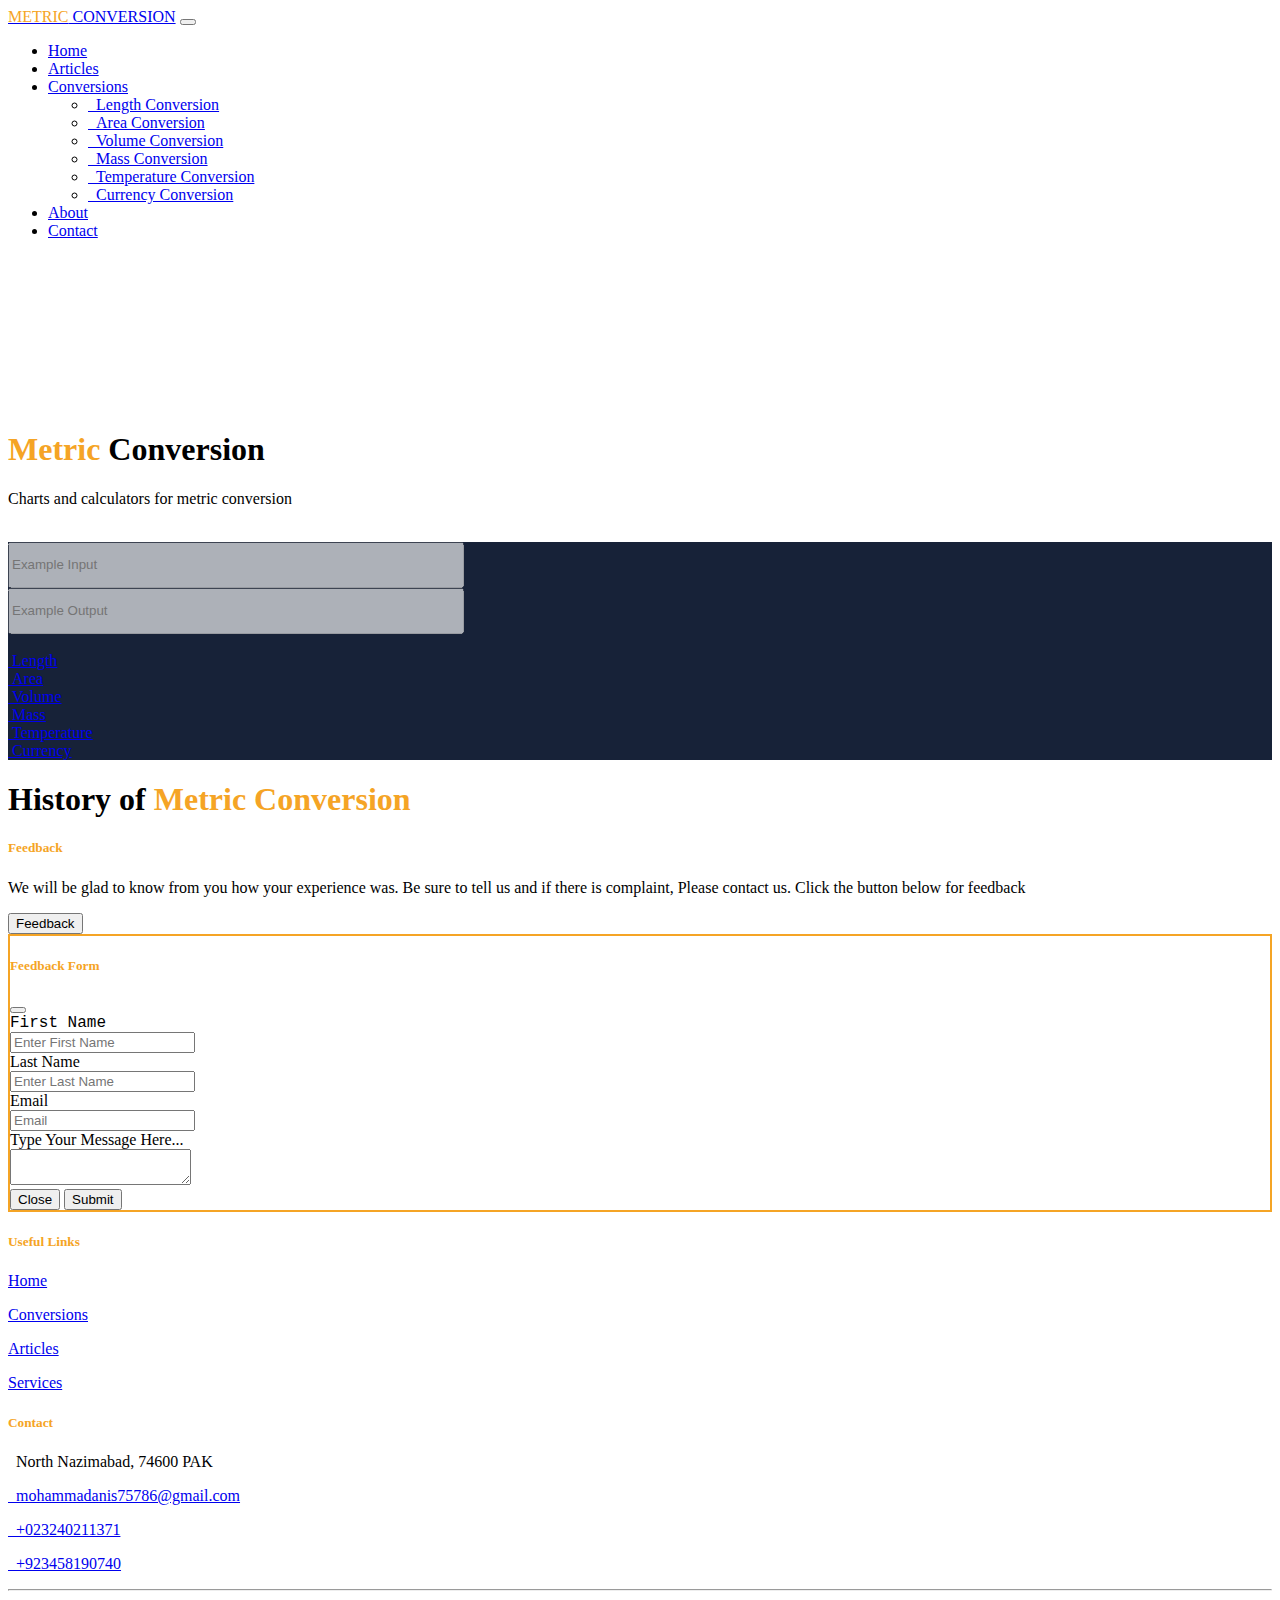
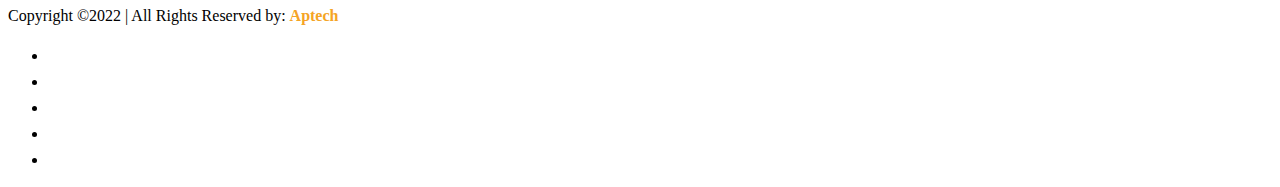
==== index.html @ 9ce18dc3 "videos update" ====
<!doctype html>
<html lang="en">

<head>
    <meta charset="utf-8">
    <meta name="viewport" content="width=device-width, initial-scale=1">

    <!-- Bootstrap CSS -->
    <link href="https://cdn.jsdelivr.net/npm/bootstrap@5.1.3/dist/css/bootstrap.min.css" rel="stylesheet"
        integrity="sha384-1BmE4kWBq78iYhFldvKuhfTAU6auU8tT94WrHftjDbrCEXSU1oBoqyl2QvZ6jIW3" crossorigin="anonymous">
    <link rel="stylesheet" href="https://cdnjs.cloudflare.com/ajax/libs/font-awesome/6.1.1/css/all.min.css"
        integrity="sha512-KfkfwYDsLkIlwQp6LFnl8zNdLGxu9YAA1QvwINks4PhcElQSvqcyVLLD9aMhXd13uQjoXtEKNosOWaZqXgel0g=="
        crossorigin="anonymous" referrerpolicy="no-referrer" />
    <link rel="stylesheet" href="css/style.css">
    <title>Metric Conversion - Home</title>
</head>

<body>
    <!------Navbar------>
    <nav class="navbar navbar-expand-lg navbar-light sticky-top">
        <div class="container-fluid">
            <a class="navbar-brand text-light fs-1 fw-bold" href="index.html"><span style="color: #f5a425;"
                    class="fs-1 fw-bold">METRIC</span>&nbsp;CONVERSION</a>
            <button class="navbar-toggler" type="button" data-bs-toggle="collapse" data-bs-target="#navbarNavDropdown"
                aria-controls="navbarNavDropdown" aria-expanded="false" aria-label="Toggle navigation">
                <span class="navbar-toggler-icon"></span>
            </button>
            <div class="collapse navbar-collapse" id="navbarNavDropdown">
                <ul class="navbar-nav ms-auto">
                    <li class="nav-item">
                        <a class="nav-link text-decoration-none px-4 active text-light fs-6" aria-current="page" href="index.html">Home</a>
                    </li>
                    <li class="nav-item">
                        <a class="nav-link text-decoration-none px-4 text-light fs-6" href="article.html">Articles</a>
                    </li>
                    <li class="nav-item dropdown">
                        <a class="nav-link text-decoration-none px-4 dropdown-toggle text-light fs-6" href="#" id="navbarDropdownMenuLink"
                            role="button" data-bs-toggle="dropdown" aria-expanded="false">
                            Conversions
                        </a>
                        <ul class="dropdown-menu" aria-labelledby="navbarDropdownMenuLink">
                            <li><a class="dropdown-item" href="length.html"><i style="color: #f5a425;"
                                        class="fa-solid fa-ruler-combined"></i>&nbsp;&nbsp;Length Conversion</a></li>
                            <li><a class="dropdown-item" href="area.html"><i style="color: #f5a425;"
                                        class="fa-solid fa-earth-americas"></i>&nbsp;&nbsp;Area Conversion</a></li>
                            <li><a class="dropdown-item" href="volume.html"><i style="color: #f5a425;"
                                        class="fa-solid fa-flask"></i>&nbsp;&nbsp;Volume Conversion</a></li>
                            <li><a class="dropdown-item" href="mass.html"><i style="color: #f5a425;"
                                        class="fa-solid fa-scale-balanced"></i>&nbsp;&nbsp;Mass Conversion</a></li>
                            <li><a class="dropdown-item" href="temperature.html"><i style="color: #f5a425;"
                                        class="fa-solid fa-temperature-low"></i>&nbsp;&nbsp;Temperature Conversion</a>
                            </li>
                            <li><a class="dropdown-item" href="currency.html"><i style="color: #f5a425;"
                                        class="fa-solid fa-money-bill-1"></i>&nbsp;&nbsp;Currency Conversion</a></li>
                        </ul>
                    </li>
                    <li class="nav-item">
                        <a class="nav-link text-decoration-none px-4 text-light fs-6" href="#about">About</a>
                    </li>
                    <li class="nav-item">
                        <a class="nav-link text-decoration-none px-4 text-light fs-6" href="contact.html">Contact</a>
                    </li>
                </ul>
            </div>
        </div>
    </nav>
    <!----section1------>
    <section>
        <div class="overlay"></div>
        <video playsinline="playsinline" autoplay="autoplay" muted="muted" loop="loop">
            <source src="videos/videoplayback.webm" type="video/mp4">
        </video>
        <div class="container h-100">
            <div class="d-flex h-100 text-center align-items-center">
                <div class="w-100 text-white">
                    <h1 class="display-2 fw-bold"><span style="color: #f5a425;">Metric</span>&nbsp;Conversion</h1>
                    <p class="lead fw-bold font-monospace">Charts and calculators for metric conversion</p>
                    <br>
                </div>
            </div>
        </div>
    </section>
    <!-----Section2------->
    <section style="background: #172238;">
        <div class="container">
            <div class="row">
                <div class="col-md-6">
                    <input type="text" style="width: 35vw; line-height: 40px;"
                        class="form-control text-center fw-bold my-3 ms-1" placeholder="Example Input" id="" disabled>
                </div>
                <div class="col-md-6" style="display: inline-block;">
                    <input type="text" style="width: 35vw; line-height: 40px;"
                        class="form-control text-center fw-bold my-3 ms-1"  placeholder="Example Output" disabled>
                </div>
            </div>
            <br>
            <div class="container">
                <div class="row g-2">
                    <div class="col-6">
                        <a href="length.html" type="button"
                            class="rounded p-3 text-decoration-none border border-warning text-center fw-bold w-75 ms-4 cbtn"><i
                                class="fa-solid fa-ruler-combined"></i>&nbsp;Length</a>
                    </div>
                    <div class="col-6">
                        <a href="area.html" type="button"
                            class="rounded p-3 text-decoration-none border border-warning text-center fw-bold w-75 ms-5 cbtn"><i
                                class="fa-solid fa-earth-americas"></i>&nbsp;Area</a>
                    </div>
                    <div class="col-6">
                        <a href="volume.html" type="button"
                            class="rounded p-3 text-decoration-none border border-warning text-center fw-bold w-75 ms-4 cbtn"><i
                                class="fa-solid fa-flask"></i>&nbsp;Volume</a>
                    </div>
                    <div class="col-6">
                        <a href="mass.html" type="button"
                            class="rounded p-3 text-decoration-none border border-warning text-center fw-bold w-75 ms-5 cbtn"><i
                                class="fa-solid fa-scale-balanced"></i>&nbsp;Mass</a>
                    </div>
                    <div class="col-6">
                        <a href="temperature.html" type="button"
                            class="rounded p-3 text-decoration-none border border-warning text-center fw-bold w-75 ms-4 cbtn"><i
                                class="fa-solid fa-temperature-high"></i>&nbsp;Temperature</a>
                    </div>
                    <div class="col-6">
                        <a href="currency.html" type="button"
                            class="rounded p-3 text-decoration-none border border-warning text-center fw-bold w-75 ms-5 cbtn"><i
                                class="fa-solid fa-money-bill-1"></i>&nbsp;Currency</a>
                    </div>
                </div>
            </div>
        </div>
    </section>
    <!----Section2----->
    <section style="background: url(images/coming-soon-bg.jpg);">
        <h1 class="fw-bold text-center text-light my-3">History of <span style="color: #f5a425;"
                class="fw-bold text-center my-3">Metric Conversion</span></h1>
    </section>
    <!-------Footer ----------->
    <footer class="text-white pt-5 pb-4" style="background: url(images/contact-bg.jpg);" id="about">
        <div class="container text-center text-md-left">
            <div class="row text-center text-md-left">
                <div class="col-md-4 mx-auto mt-3">
                    <h5 class="text-uppercase mb-4" style="color: #f5a425;">Feedback</h5>
                    <p class="lead">We will be glad to know from you how your experience was. Be sure to tell us and if there is
                        complaint, Please contact us.
                        Click the button below for feedback
                    </p>
                    <!-- Button trigger modal -->
                    <button type="button" class="btn rounded border border-warning fw-bold fdbtn" data-bs-toggle="modal"
                        data-bs-target="#exampleModal">
                        Feedback
                    </button>

                    <!-- Modal -->
                    <div class="modal fade" id="exampleModal" tabindex="-1" aria-labelledby="exampleModalLabel"
                        aria-hidden="true">
                        <div class="modal-dialog">
                            <div class="modal-content"
                                style="background: url(images/video-bg.jpg) center/cover no-repeat; border: 2px solid #f5a425;">
                                <div class="modal-header">
                                    <h5 class="modal-title" style="color: #f5a425;" id="exampleModalLabel">Feedback Form
                                    </h5>
                                    <button type="button" class="btn-close" data-bs-dismiss="modal"
                                        aria-label="Close"></button>
                                </div>
                                <div class="modal-body" style="text-align: left; font-family: 'Courier New', Courier, monospace;">
                                    <label for="FirstName:" class="col-form-label">First Name</label>
                                    <br>
                                    <input type="text" class="form-control" placeholder="Enter First Name" id=""
                                        required>
                                </div>
                                <div class="modal-body" style="text-align: left;">
                                    <label for="LastName:" class="col-form-label">Last Name</label>
                                    <br>
                                    <input type="text" class="form-control" placeholder="Enter Last Name" id=""
                                        required>
                                </div>
                                <div class="modal-body" style="text-align: left;">
                                    <label for="Email:" class="col-form-label">Email</label>
                                    <br>
                                    <input type="email" name="email" id="" class="form-control" placeholder="Email"
                                        required>
                                </div>
                                <div class="modal-body font-monospace" style="text-align: left;">
                                    <label for="Message:" class="col-form-label">Type Your Message Here...</label>
                                    <br>
                                    <textarea class="form-control"></textarea>
                                </div>
                                <div class="modal-footer">
                                    <button type="button" class="btn rounded border border-warning font-monospace mdbtn"
                                        data-bs-dismiss="modal">Close</button>
                                    <button type="button" class="btn rounded border border-warning font-monospace mdbtn">Submit</button>
                                </div>
                            </div>
                        </div>
                    </div>
                </div>
                <div class="col-md-4 mx-auto mt-3">
                    <h5 class="text-uppercase mb-4" style="color: #f5a425;">Useful Links</h5>
                    <p>
                        <a href="#" class="text-white text-decoration-none hov">Home</a>
                    </p>
                    <p>
                        <a href="#" class="text-white text-decoration-none hov">Conversions</a>
                    </p>
                    <p>
                        <a href="#" class="text-white text-decoration-none hov">Articles</a>
                    </p>
                    <p>
                        <a href="#" class="text-white text-decoration-none hov">Services</a>
                    </p>
                </div>
                <div class="col-md-4 mx-auto mt-3" id="contact">
                    <h5 class="text-uppercase mb-4" style="color: #f5a425;">Contact</h5>
                    <p>
                        <i class="fa-solid fa-house mr-3" style="color: #f5a425;"></i>&nbsp;&nbsp;North Nazimabad, 74600
                        PAK
                    </p>
                    <p>
                        <a class="text-white text-decoration-none" href="#"><i
                                class="fa-solid fa-envelope mr-3"
                                style="color: #f5a425;"></i>&nbsp;&nbsp;mohammadanis75786@gmail.com</a>
                    </p>
                    <p>
                        <a class="text-white text-decoration-none" href="#"><i
                                class="fa-brands fa-whatsapp-square mr-3"
                                style="color: #f5a425;"></i>&nbsp;&nbsp;+023240211371</a>
                    </p>
                    <p>
                        <a class="text-white text-decoration-none" href="#"><i
                                class="fa-solid fa-phone-flip mr-3"
                                style="color: #f5a425;"></i>&nbsp;&nbsp;+923458190740</a>
                    </p>
                </div>
            </div>
            <hr class="mb-4">
            <div class="row align-items-center">
                <div class="col-md-7 col-lg-8">
                    <p>Copyright &copy;2022 | All Rights Reserved by:
                        <a href="#" style="text-decoration: none;">
                            <strong style="color: #f5a425;">Aptech</strong>
                        </a>
                    </p>
                </div>
                <div class="col-md-5 col-lg-4">
                    <div class="text-center text-md-right">
                        <ul class="list-unstyled list-inline">
                            <li class="list-inline-item">
                                <a href="#" class="btn-floating btn-sm" style="font-size: 23px;"><i
                                        class="fa-brands fa-facebook"></i></a>
                            </li>
                            <li class="list-inline-item">
                                <a href="#" class="btn-floating btn-sm" style="font-size: 23px;"><i
                                        class="fa-brands fa-twitter"></i></a>
                            </li>
                            <li class="list-inline-item">
                                <a href="#" class="btn-floating btn-sm" style="font-size: 23px;"><i
                                        class="fa-brands fa-instagram"></i></a>
                            </li>
                            <li class="list-inline-item">
                                <a href="#" class="btn-floating btn-sm" style="font-size: 23px;"><i
                                        class="fa-brands fa-linkedin-in"></i></a>
                            </li>
                            <li class="list-inline-item">
                                <a href="#" class="btn-floating btn-sm" style="font-size: 23px;"><i
                                        class="fa-brands fa-youtube"></i></a>
                            </li>
                        </ul>
                    </div>
                </div>
            </div>
        </div>
    </footer>
    <!-- Option 1: Bootstrap Bundle with Popper -->
    <script src="https://cdn.jsdelivr.net/npm/bootstrap@5.1.3/dist/js/bootstrap.bundle.min.js"
        integrity="sha384-ka7Sk0Gln4gmtz2MlQnikT1wXgYsOg+OMhuP+IlRH9sENBO0LRn5q+8nbTov4+1p"
        crossorigin="anonymous"></script>

    <!-- Option 2: Separate Popper and Bootstrap JS -->
    <!--
    <script src="https://cdn.jsdelivr.net/npm/@popperjs/core@2.10.2/dist/umd/popper.min.js" integrity="sha384-7+zCNj/IqJ95wo16oMtfsKbZ9ccEh31eOz1HGyDuCQ6wgnyJNSYdrPa03rtR1zdB" crossorigin="anonymous"></script>
    <script src="https://cdn.jsdelivr.net/npm/bootstrap@5.1.3/dist/js/bootstrap.min.js" integrity="sha384-QJHtvGhmr9XOIpI6YVutG+2QOK9T+ZnN4kzFN1RtK3zEFEIsxhlmWl5/YESvpZ13" crossorigin="anonymous"></script>
    -->
</body>

</html>
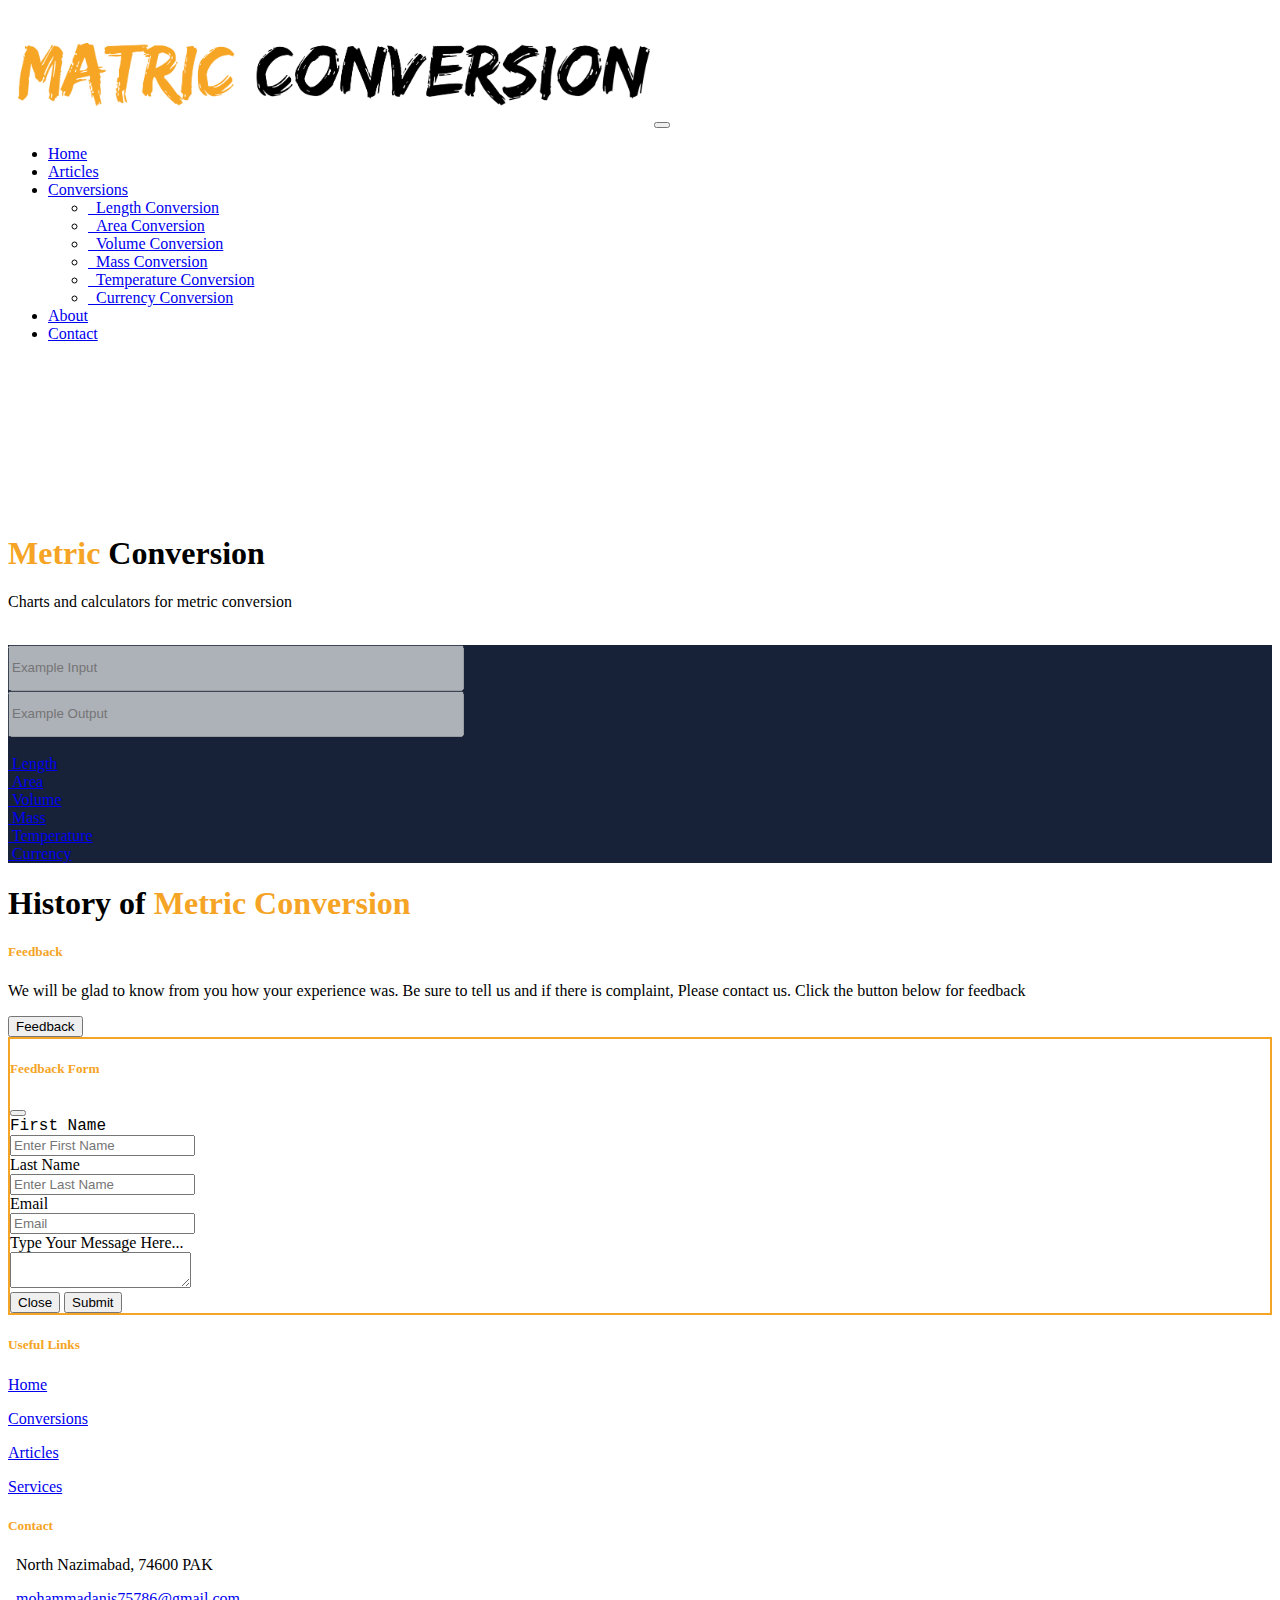
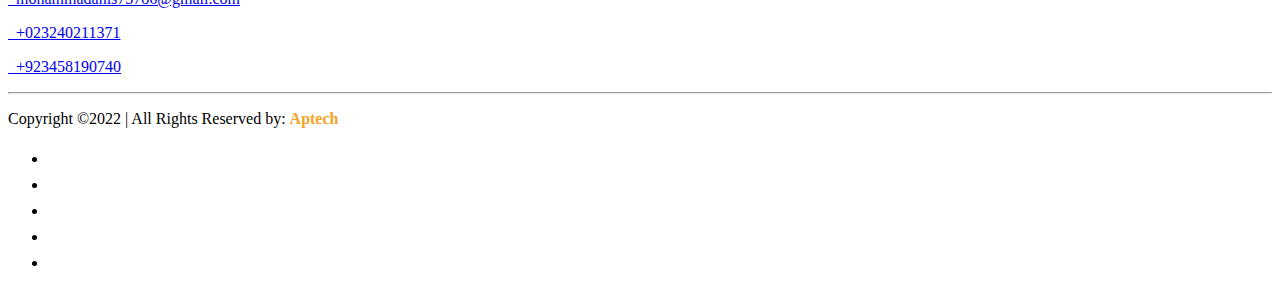
==== commit 4aaf2675: "logo" ====
--- a/index.html
+++ b/index.html
@@ -19,8 +19,7 @@
     <!------Navbar------>
     <nav class="navbar navbar-expand-lg navbar-light sticky-top">
         <div class="container-fluid">
-            <a class="navbar-brand text-light fs-1 fw-bold" href="index.html"><span style="color: #f5a425;"
-                    class="fs-1 fw-bold">METRIC</span>&nbsp;CONVERSION</a>
+            <a class="navbar-brand text-light fs-1 fw-bold" href="index.html"><img src="images/Untitled-1.png" alt="" srcset="" style="height: 20%; width: 50%;padding-bottom: 15px; padding-left: 10px;"></a>
             <button class="navbar-toggler" type="button" data-bs-toggle="collapse" data-bs-target="#navbarNavDropdown"
                 aria-controls="navbarNavDropdown" aria-expanded="false" aria-label="Toggle navigation">
                 <span class="navbar-toggler-icon"></span>
